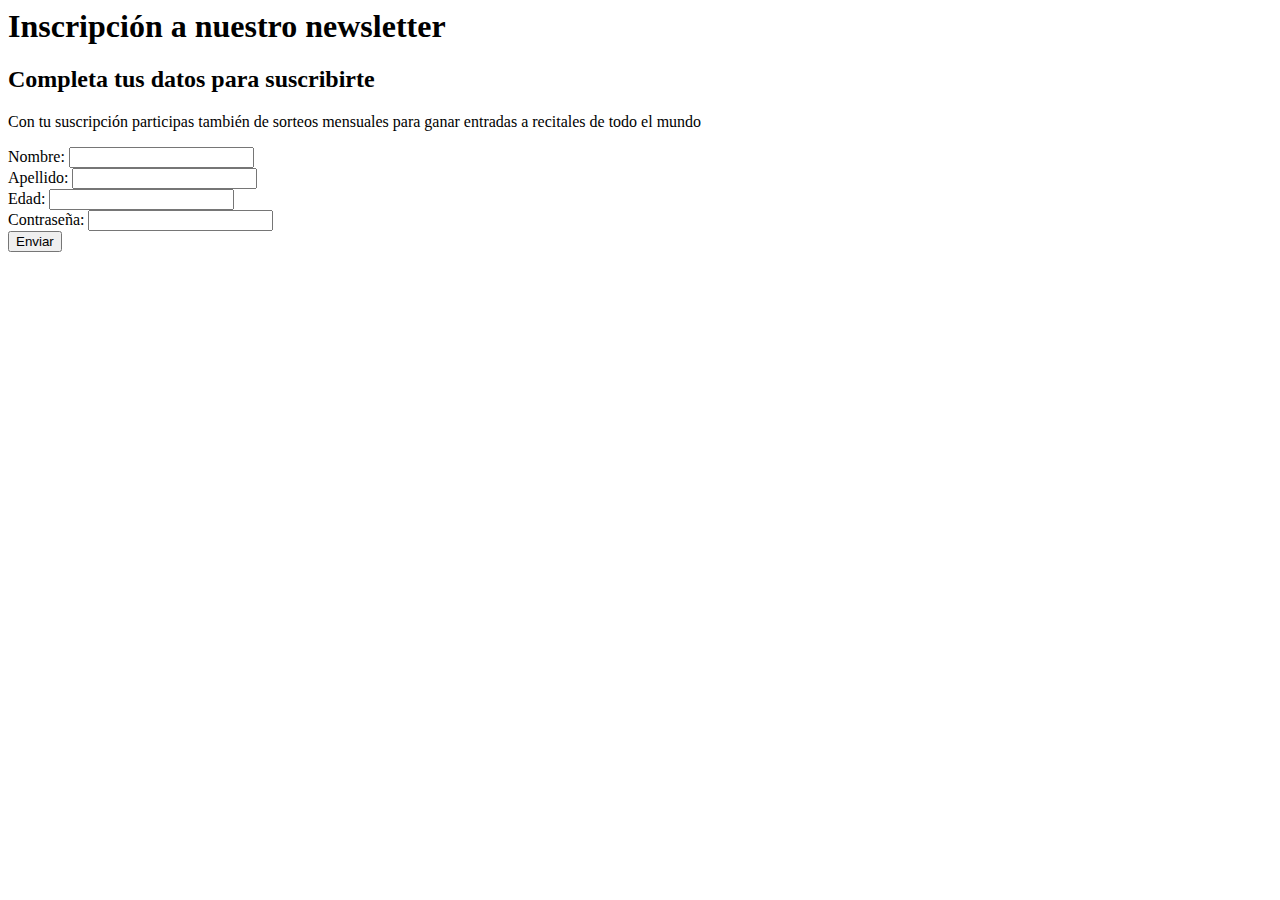
==== suscripcion.html @ 7e8a1e1f "first commit html" ====
<! DOCTYPE html>
<html lang="es">
     <head>
         <meta charset="UTF-8" />
         <meta name="viewport" content="width=device-width, initial-scale=1.0" />
         <title>pagina2</title>
     </head>

        <body>
<header>

    <div> 
        
        <h1>Inscripción a nuestro newsletter</h1>
</div>

    </header> 

    <main>
<div>
    
    <h2>Completa tus datos para suscribirte</h2>
        <p>Con tu suscripción participas también de sorteos mensuales para ganar entradas a recitales de todo el mundo </p>
    
    </div>

         <form>
            <div>
                <label for="nombre">Nombre:</label>
                <input type="text" name="nombre">

            </div>
            <div>
                <label for="apellido">Apellido:</label>
                <input type="text" name="apellido">

            </div>

<div>
    <label for="edad">Edad:</label>
    <input type="number" name="edad">


</div>

<div>
    
    <label for="password">Contraseña:</label>
    <input type="password" name="password">


</div>

<div>

    <button>Enviar</button>

</div>



         </form>
    </main>
        </body>

</html>
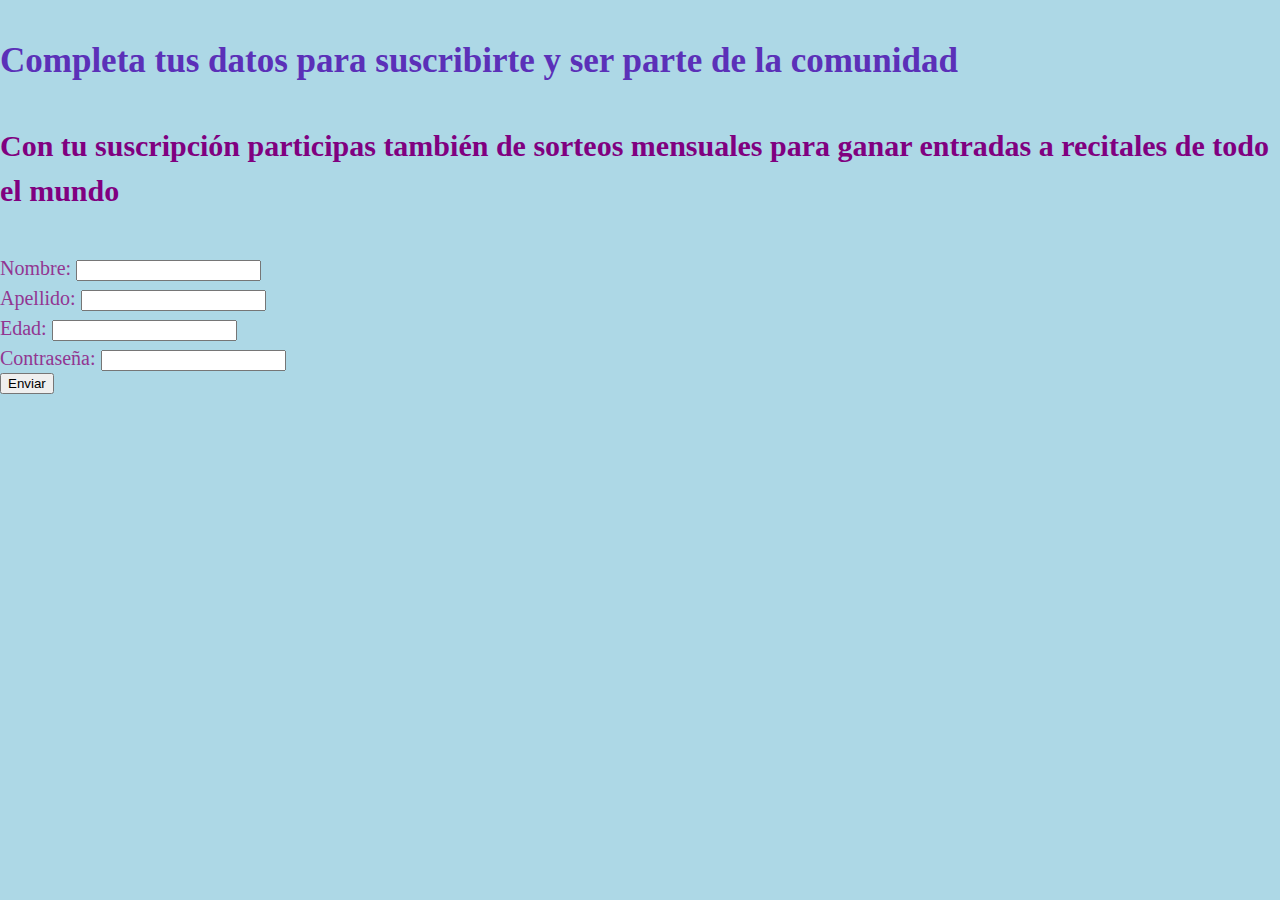
==== commit c14a71b8: "new commit" ====
--- a/suscripcion.html
+++ b/suscripcion.html
@@ -4,25 +4,30 @@
          <meta charset="UTF-8" />
          <meta name="viewport" content="width=device-width, initial-scale=1.0" />
          <title>pagina2</title>
-     </head>
-
-        <body>
+         <link rel="stylesheet" href="./style2.css"/>
+         <link rel="stylesheet" href="./reset.css"/>
+        </head>
+        
+        
+        <body class="all">
 <header>
 
     <div> 
         
-        <h1>Inscripción a nuestro newsletter</h1>
+        <h1 class="title">Completa tus datos para suscribirte y ser parte de la comunidad</h1>
 </div>
 
     </header> 
 
     <main>
-<div>
+
+<div id="subtitle">
     
-    <h2>Completa tus datos para suscribirte</h2>
-        <p>Con tu suscripción participas también de sorteos mensuales para ganar entradas a recitales de todo el mundo </p>
+    <h2>Con tu suscripción participas también de sorteos mensuales para ganar entradas a recitales de todo el mundo</h2>
+
+     </div>
     
-    </div>
+   
 
          <form>
             <div>
--- a/style2.css
+++ b/style2.css
@@ -0,0 +1,18 @@
+body{
+    background-color: lightblue;
+}
+
+.all{
+font-size: 20px; color: rgb(146, 54, 146);
+}
+
+.title{
+    font-size: 35px; color: rgb(91, 48, 184);
+    padding: 1em 0px 1em 0px;
+}
+
+
+#subtitle{
+    font-size: 25 px; color: purple;
+    padding: 0px 0px 2em 0px;
+}